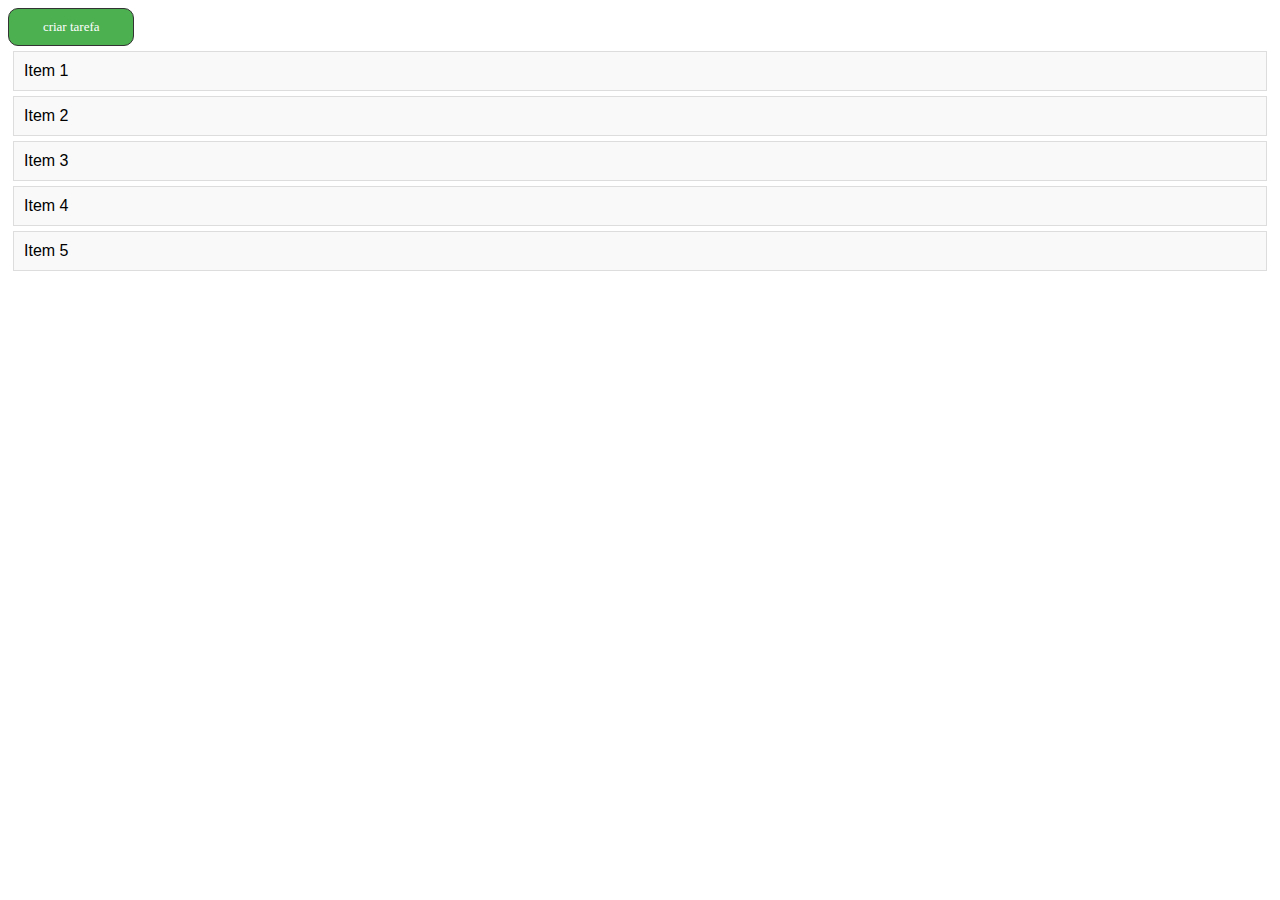
==== index.html @ 79fd4ee4 "Dynimac list and button" ====
<!DOCTYPE html>
<html lang="en">
<head>
    <meta charset="UTF-8">
    <meta name="viewport" content="width=device-width, initial-scale=1.0">
    <title>Document</title>
</head>
<body>
    <!DOCTYPE html>
<html lang="en">
<head>
  <meta charset="UTF-8">
  <meta name="viewport" content="width=device-width, initial-scale=1.0">

  <link rel="stylesheet" href="css/index.css">

  <title>Square Button</title>
</head>
<body>

  <!-- Seu botão quadrado com a classe "square-button" -->
  <a href="pages/taskMaker.html" class="square-button">criar tarefa</a>

  <div id="lista-container"></div>

  <script src="js/index.js"></script>

</body>
</html>

</body>
</html>
---- css/index.css ----
/* Adicione estilos básicos ao botão */
.square-button {
    display: inline-block;
    padding: 10px; /* Ajuste o padding conforme necessário */
    text-align: center;
    text-decoration: none;
    font-size: 13px;
    cursor: pointer;
    border: 1px solid #333; /* Cor da borda */
    background-color: #4CAF50; /* Cor de fundo */
    color: white; /* Cor do texto */
    border-radius: 10px; /* Adiciona cantos arredondados */
    width: 10%; /* Define a largura do botão como metade do container */
    box-sizing: border-box; /* Garante que a largura inclui padding e borda */
  }
  
  /* Adicione um efeito de hover ao botão */
  .square-button:hover {
    background-color: #45a049; /* Cor de fundo mais escura no hover */
  }
  

/* Adicione estilos para a lista */
#lista-container {
    font-family: Arial, sans-serif;
  }
  
  .item-lista {
    margin: 5px;
    padding: 10px;
    border: 1px solid #ddd;
    background-color: #f9f9f9;
    cursor: pointer;
  }
  
  .item-lista:hover {
    background-color: #e5e5e5;
  }
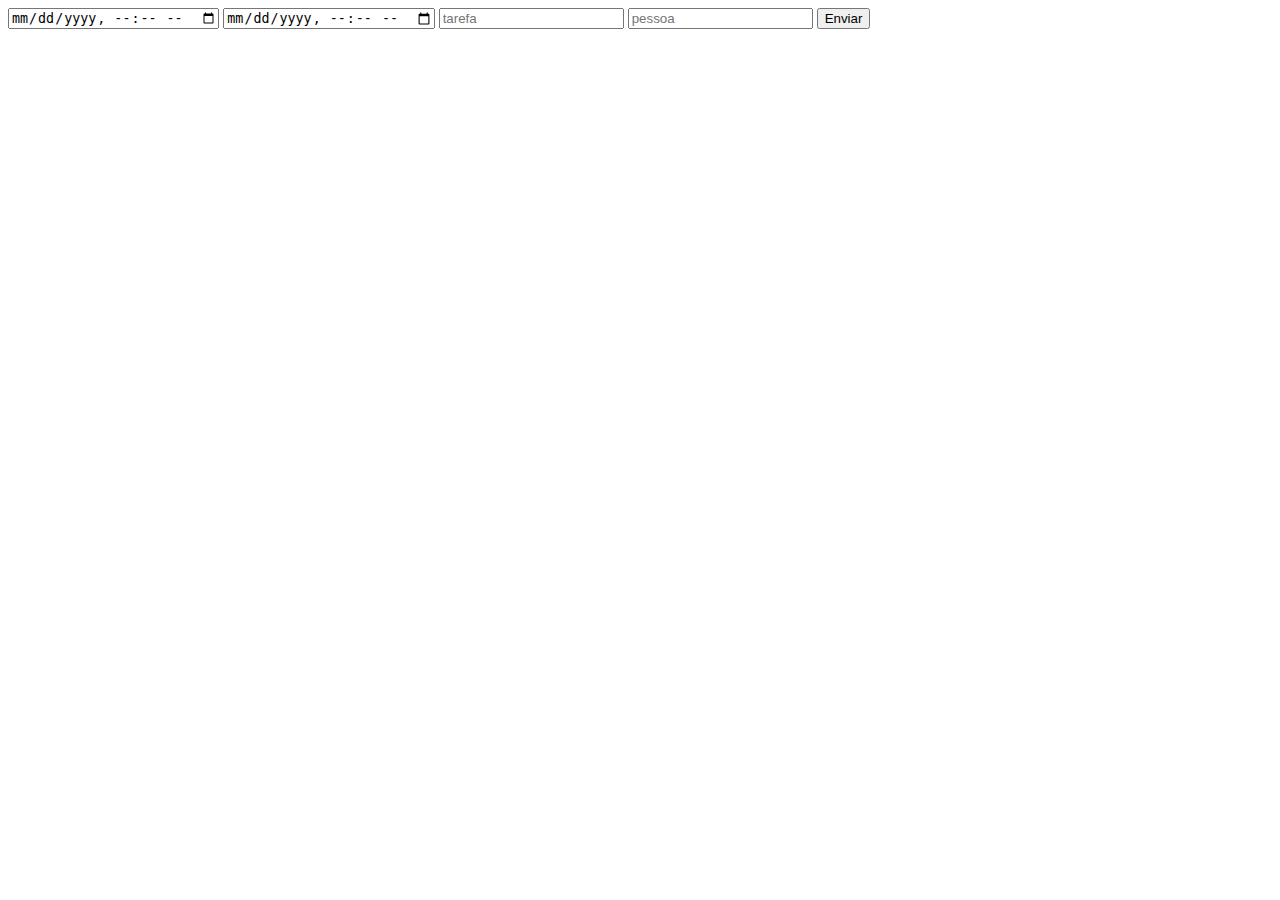
==== commit 6a4f20fa: "interface simples" ====
--- a/index.html
+++ b/index.html
@@ -3,30 +3,18 @@
 <head>
     <meta charset="UTF-8">
     <meta name="viewport" content="width=device-width, initial-scale=1.0">
-    <title>Document</title>
-</head>
-<body>
-    <!DOCTYPE html>
-<html lang="en">
-<head>
-  <meta charset="UTF-8">
-  <meta name="viewport" content="width=device-width, initial-scale=1.0">
-
-  <link rel="stylesheet" href="css/index.css">
-
-  <title>Square Button</title>
+    <title>Formulário com Caixas de Texto</title>
+    <link rel="stylesheet" href="styles.css">
 </head>
 <body>
 
-  <!-- Seu botão quadrado com a classe "square-button" -->
-  <a href="pages/taskMaker.html" class="square-button">criar tarefa</a>
-
-  <div id="lista-container"></div>
-
-  <script src="js/index.js"></script>
+    <div class="form-container">
+        <input type="datetime-local" placeholder="inicio" id="inicioInput">
+        <input type="datetime-local" placeholder="fim" id="fimInput">
+        <input type="text" placeholder="tarefa" id="tarefaInput">
+        <input type="text" placeholder="pessoa" id="pessoaInput">
+        <button type="submit">Enviar</button>
+    </div>
 
 </body>
 </html>
-
-</body>
-</html>